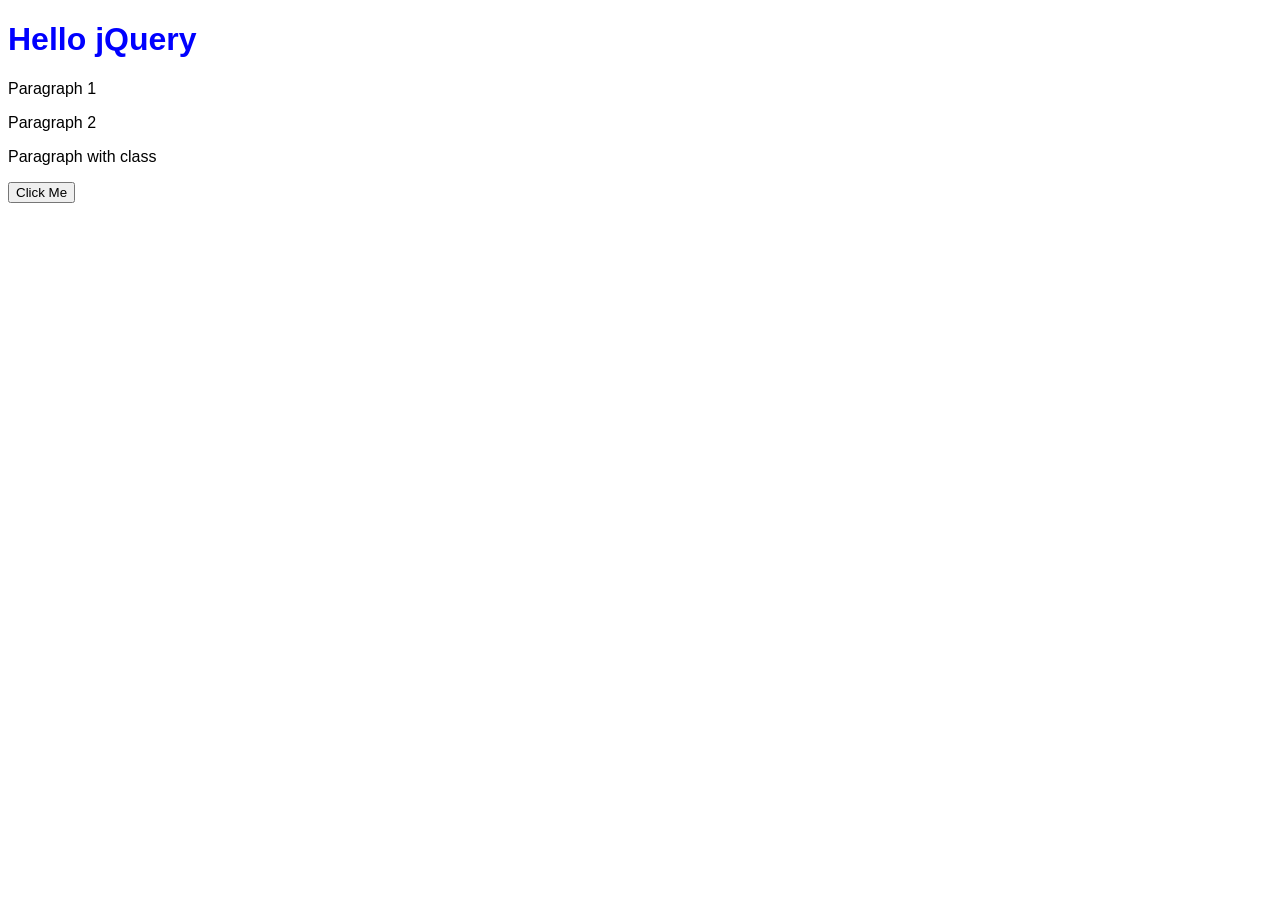
==== selectors.html @ ab17584c "added index.html navigation page" ====
<!DOCTYPE html>
<html>
<head>
    <title>jQuery Selectors</title>

    <!-- CSS -->
    <link rel="stylesheet" href="styles.css">

    <!-- jQuery CDN -->
    <script src="https://code.jquery.com/jquery-3.6.0.min.js"></script>

    <!-- Our JS -->
    <script src="script.js"></script>
</head>

<body>

    <h1 id="heading">Hello jQuery</h1>

    <p>Paragraph 1</p>
    <p>Paragraph 2</p>

    <p class="text">Paragraph with class</p>

    <button id="btn">Click Me</button>

</body>
</html>
---- styles.css ----
.highlight {
    color: red;
    font-weight: bold;
}

body {
    font-family: Arial;
}

h1 {
    color: blue;
}

ul {
    list-style-type: none;
}

li {
    margin: 10px 0;
}
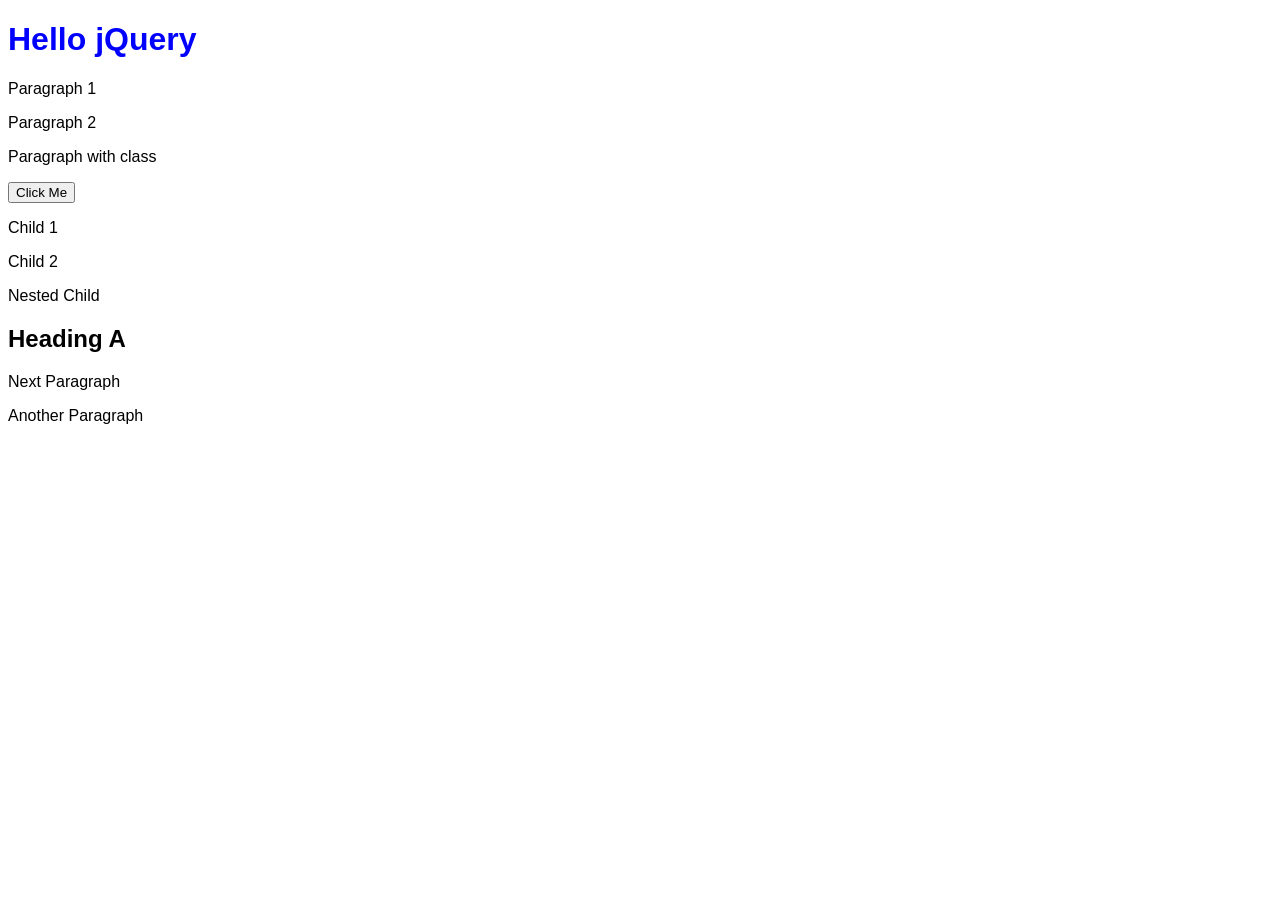
==== commit 83e036c5: "added hierarchy selectors" ====
--- a/selectors.html
+++ b/selectors.html
@@ -23,6 +23,17 @@
     <p class="text">Paragraph with class</p>
 
     <button id="btn">Click Me</button>
-
+    <div id="container">
+        <p>Child 1</p>
+        <p>Child 2</p>
+    
+        <div>
+            <p>Nested Child</p>
+        </div>
+    </div>
+    
+    <h2>Heading A</h2>
+    <p>Next Paragraph</p>
+    <p>Another Paragraph</p>
 </body>
 </html>
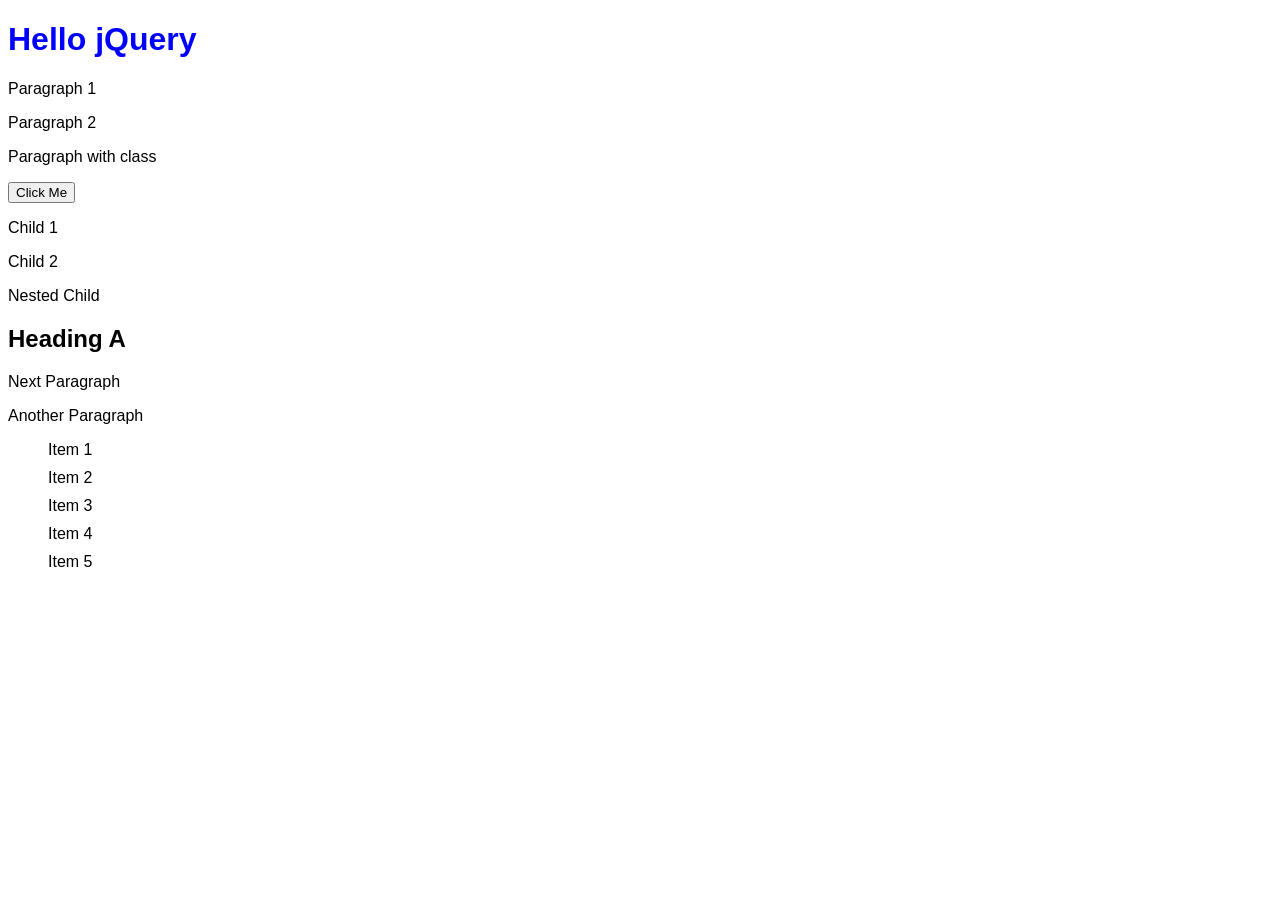
==== commit ec3c94ae: "added filter selectors" ====
--- a/selectors.html
+++ b/selectors.html
@@ -35,5 +35,12 @@
     <h2>Heading A</h2>
     <p>Next Paragraph</p>
     <p>Another Paragraph</p>
+    <ul id="list">
+        <li>Item 1</li>
+        <li>Item 2</li>
+        <li class="skip">Item 3</li>
+        <li>Item 4</li>
+        <li>Item 5</li>
+    </ul>
 </body>
 </html>
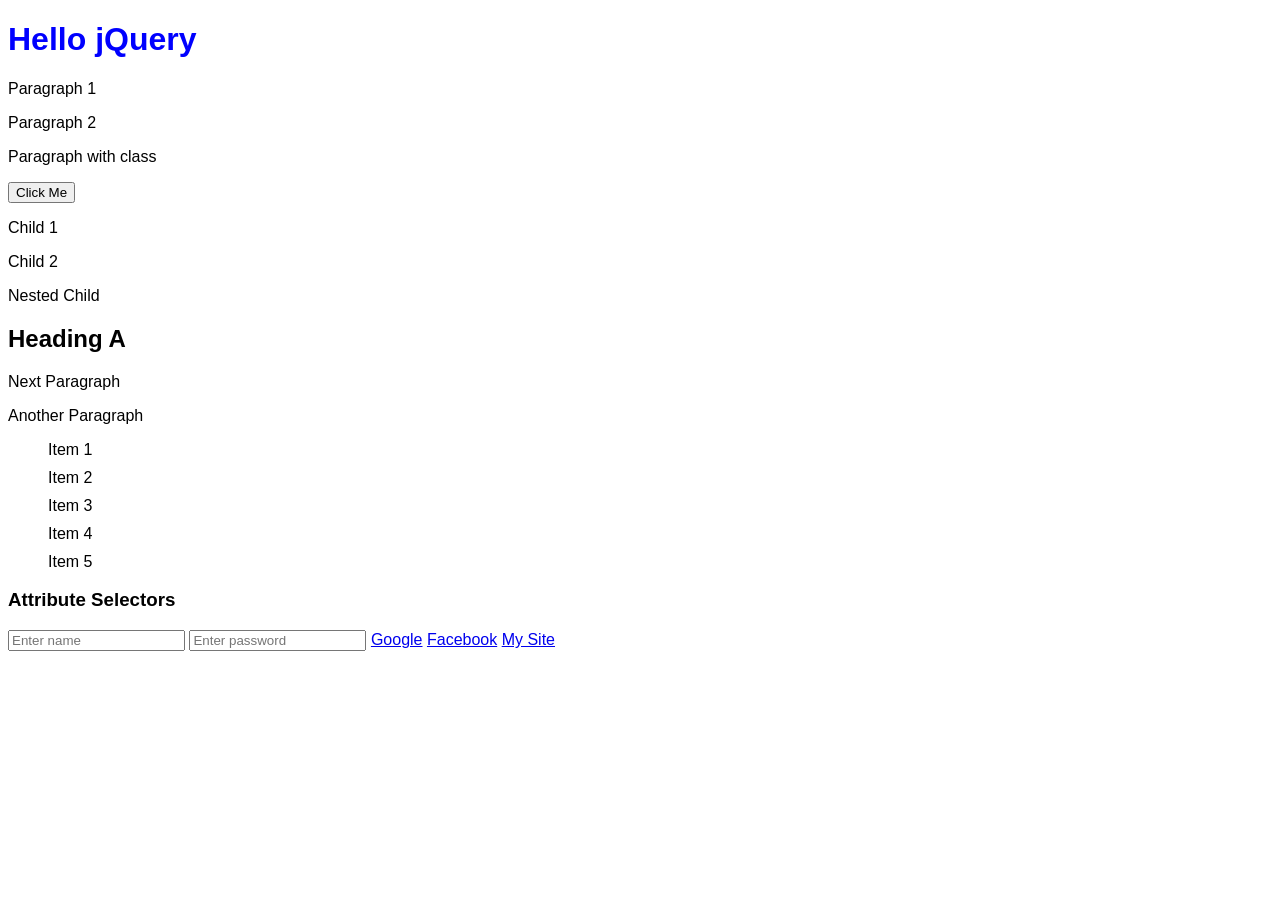
==== commit b8e5f6ee: "added attribute selectors" ====
--- a/selectors.html
+++ b/selectors.html
@@ -42,5 +42,14 @@
         <li>Item 4</li>
         <li>Item 5</li>
     </ul>
+    <h3>Attribute Selectors</h3>
+
+<input type="text" placeholder="Enter name">
+<input type="password" placeholder="Enter password">
+
+<a href="https://google.com">Google</a>
+<a href="https://facebook.com">Facebook</a>
+<a href="https://mywebsite.org">My Site</a>
+
 </body>
 </html>
